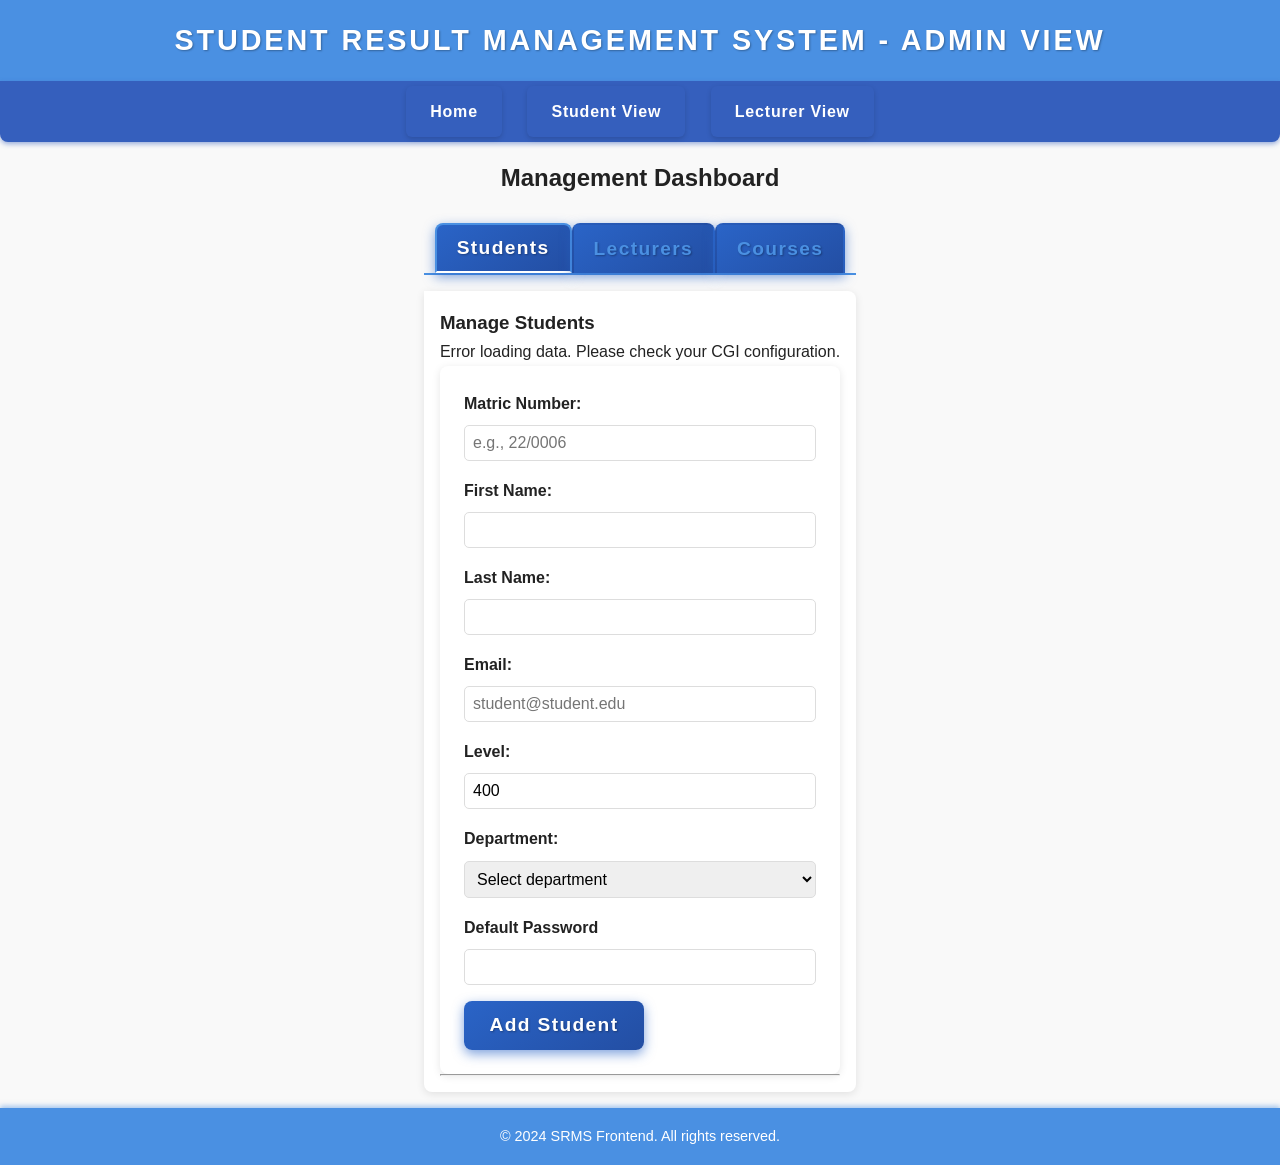
==== public/admin.html @ 33254cfb "uploading new students, lecturers and courses now work" ====
<!DOCTYPE html>
<html lang="en">

<head>
  <meta charset="UTF-8" />
  <meta name="viewport" content="width=device-width, initial-scale=1" />
  <link rel="stylesheet" href="/public/css/styles.css">
  <title>Admin View - SRMS</title>
</head>

<body>
  <header>
    <h1>Student Result Management System - Admin View</h1>
  </header>
  <nav>
    <a href="index.html" class="nav-link">Home</a>
    <a href="student.html" class="nav-link">Student View</a>
    <a href="lecturer.html" class="nav-link">Lecturer View</a>
  </nav>
  <main class="container">
    <h2 class="text-center mb-1">Management Dashboard</h2>

    <div role="tablist" aria-label="Admin Management Tabs" class="tablist">
      <button id="tab-students" role="tab" aria-selected="true" aria-controls="students"
        class="tab active">Students</button>
      <button id="tab-lecturers" role="tab" aria-selected="false" aria-controls="lecturers"
        class="tab">Lecturers</button>
      <button id="tab-courses" role="tab" aria-selected="false" aria-controls="courses" class="tab">Courses</button>
    </div>

    <section id="students" role="tabpanel" aria-labelledby="tab-students" class="tabpanel active">
      <h3>Manage Students</h3>
      <div id="students-loading">Loading students...</div>
      <table aria-label="Students Table" id="students-table" style="display:none;">
        <thead>
          <tr>
            <th>Matric No</th>
            <th>First Name</th>
            <th>Last Name</th>
            <th>Email</th>
            <th>Department</th>
          </tr>
        </thead>
        <tbody id="students-tbody">
          <!-- Student data will be populated here -->
        </tbody>
      </table>
      <form id="student-form" aria-label="Add/Edit Student" class="form-card">
        <label for="studMatric">Matric Number:</label>
        <input type="text" id="studMatric" name="studMatric" placeholder="e.g., 22/0006" required />
        <label for="studFirstName">First Name:</label>
        <input type="text" id="studFirstName" name="studFirstName" required />
        <label for="studLastName">Last Name:</label>
        <input type="text" id="studLastName" name="studLastName" required />
        <label for="studEmail">Email:</label>
        <input type="email" id="studEmail" name="studEmail" placeholder="student@student.edu" required />
        <label for="studLevel">Level:</label>
        <input type="number" id="studLevel" name="studLevel" value="400" min="100" max="500" step="100" required />
        <label for="studDept">Department:</label>
        <select id="studDept" name="studDept" required>
          <option value="">Select department</option>
          <option value="CSC">CS</option>
          <option value="CIS">CIS</option>
        </select>
        <label for="studPword">Default Password</label>
        <input type="password" name="studPword" id="studPword" required />
        <button type="submit" class="btn">Add Student</button>
        <div id="student-message" style="margin-top: 10px; display: none;"></div>
      </form>
      <hr />
    </section>

    <section id="lecturers" role="tabpanel" aria-labelledby="tab-lecturers" class="tabpanel">
      <h3>Manage Lecturers</h3>
      <div id="lecturers-loading">Loading lecturers...</div>
      <table aria-label="Lecturers Table" id="lecturers-table" style="display:none;">
        <thead>
          <tr>
            <th>Email</th>
            <th>First Name</th>
            <th>Last Name</th>
            <th>Department</th>
          </tr>
        </thead>
        <tbody id="lecturers-tbody">
          <!-- Lecturer data will be populated here -->
        </tbody>
      </table>
      <form id="lecturer-form" aria-label="Add/Edit Lecturer" class="form-card">
        <label for="lectEmail">Email:</label>
        <input type="email" id="lectEmail" name="lectEmail" placeholder="lecturer@school.edu" required />
        <label for="lectFirstName">First Name:</label>
        <input type="text" id="lectFirstName" name="lectFirstName" required />
        <label for="lectLastName">Last Name:</label>
        <input type="text" id="lectLastName" name="lectLastName" required />
        <label for="lectDept">Department:</label>
        <select id="lectDept" name="lectDept" required>
          <option value="">Select department</option>
          <option value="CSC">CS</option>
          <option value="CIS">CIS</option>
        </select>
        <label for="lectPword">Default Password</label>
        <input type="password" id="lectPword" name="lectPword" required />
        <button type="submit" class="btn">Add Lecturer</button>
        <div id="lecturer-message" style="margin-top: 10px; display: none;"></div>
      </form>
      <hr />
    </section>

    <section id="courses" role="tabpanel" aria-labelledby="tab-courses" class="tabpanel">
      <h3>Manage Courses</h3>
      <div id="courses-loading">Loading courses...</div>
      <table aria-label="Courses Table" id="courses-table" style="display:none;">
        <thead>
          <tr>
            <th>Course Code</th>
            <th>Course Title</th>
            <th>Units</th>
            <th>Department</th>
            <th>Lecturer</th>
          </tr>
        </thead>
        <tbody id="courses-tbody">
          <!-- Course data will be populated here -->
        </tbody>
      </table>
      <form id="course-form" aria-label="Add/Edit Course" class="form-card">
        <label for="courseCode">Course Code:</label>
        <input type="text" id="courseCode" name="courseCode" placeholder="e.g., CSC403" required />
        <label for="courseTitle">Course Title:</label>
        <input type="text" id="courseTitle" name="courseTitle" required />
        <label for="courseUnits">Units:</label>
        <input type="number" id="courseUnits" name="courseUnits" min="1" max="6" required />
        <label for="courseDept">Department:</label>
        <select id="courseDept" name="courseDept" required>
          <option value="">Select department</option>
          <option value="CSC">CS</option>
          <option value="CIS">CIS</option>
        </select>
        <label for="courseLecturer">Lecturer Name:</label>
        <input type="text" id="courseLecturer" name="courseLecturer" placeholder="Lecturer's first name" required />
        <button type="submit" class="btn">Add Course</button>
        <div id="course-message" style="margin-top: 10px; display: none;"></div>
      </form>
    </section>
  </main>
  <footer>
    &copy; 2024 SRMS Frontend. All rights reserved.
  </footer>
  <script>
    // Configuration
    const CGI_SCRIPT_URL = '/cgi-bin/get_all_data.py';
    const CGI_SCRIPT_URL2 = '/cgi-bin/add_data.py';
    // Tab switching logic
    const tabs = document.querySelectorAll('[role="tab"]');
    const tabContents = document.querySelectorAll('[role="tabpanel"]');

    tabs.forEach((tab) => {
      tab.addEventListener('click', () => {
        tabs.forEach((t) => {
          t.classList.remove('active');
          t.setAttribute('aria-selected', 'false');
        });
        tab.classList.add('active');
        tab.setAttribute('aria-selected', 'true');

        tabContents.forEach((content) => {
          content.classList.remove('active');
        });
        const selectedPanel = document.getElementById(tab.getAttribute('aria-controls'));
        selectedPanel.classList.add('active');
      });
    });

    // Function to fetch data from CGI script
    async function fetchData(action) {
      try {
        const response = await fetch(`${CGI_SCRIPT_URL}?action=${action}`);

        // Log response status
        console.log('Response status:', response.status);

        if (!response.ok) {
          throw new Error(`HTTP error! status: ${response.status}`);
        }

        // Get response text first
        const text = await response.text();
        console.log('Response text:', text.substring(0, 200)); // Log first 200 chars

        // Try to parse as JSON
        if (!text || text.trim() === '') {
          throw new Error('Empty response from server');
        }

        const data = JSON.parse(text);
        return data;
      } catch (error) {
        console.error('Error fetching data:', error);
        console.error('Full error:', error.message);
        return null;
      }
    }

    // Function to populate students table
    function populateStudents(students) {
      const tbody = document.getElementById('students-tbody');
      const table = document.getElementById('students-table');
      const loading = document.getElementById('students-loading');

      if (!students || students.length === 0) {
        loading.textContent = 'No students found.';
        return;
      }

      tbody.innerHTML = '';
      students.forEach(student => {
        const row = tbody.insertRow();
        row.innerHTML = `
          <td>${student.matric_no}</td>
          <td>${student.first_name}</td>
          <td>${student.last_name}</td>
          <td>${student.email}</td>
          <td>${student.department_code}</td>
        `;
      });

      loading.style.display = 'none';
      table.style.display = 'table';
    }

    // Function to populate lecturers table
    function populateLecturers(lecturers) {
      const tbody = document.getElementById('lecturers-tbody');
      const table = document.getElementById('lecturers-table');
      const loading = document.getElementById('lecturers-loading');

      if (!lecturers || lecturers.length === 0) {
        loading.textContent = 'No lecturers found.';
        return;
      }

      tbody.innerHTML = '';
      lecturers.forEach(lecturer => {
        const row = tbody.insertRow();
        row.innerHTML = `
          <td>${lecturer.email}</td>
          <td>${lecturer.first_name}</td>
          <td>${lecturer.last_name}</td>
          <td>${lecturer.department_code}</td>
        `;
      });

      loading.style.display = 'none';
      table.style.display = 'table';
    }

    // Function to populate courses table
    function populateCourses(courses) {
      const tbody = document.getElementById('courses-tbody');
      const table = document.getElementById('courses-table');
      const loading = document.getElementById('courses-loading');

      if (!courses || courses.length === 0) {
        loading.textContent = 'No courses found.';
        return;
      }

      tbody.innerHTML = '';
      courses.forEach(course => {
        const row = tbody.insertRow();
        row.innerHTML = `
          <td>${course.course_code}</td>
          <td>${course.course_title}</td>
          <td>${course.credit_units}</td>
          <td>${course.department_code}</td>
          <td>${course.lecturer_name}</td>
        `;
      });

      loading.style.display = 'none';
      table.style.display = 'table';
    }

    // Load all data on page load
    async function loadAllData() {
      const data = await fetchData('get_all');

      if (data) {
        if (data.students) {
          populateStudents(data.students);
        }
        if (data.lecturers) {
          populateLecturers(data.lecturers);
        }
        if (data.courses) {
          populateCourses(data.courses);
        }
      } else {
        document.getElementById('students-loading').textContent = 'Error loading data. Please check your CGI configuration.';
        document.getElementById('lecturers-loading').textContent = 'Error loading data. Please check your CGI configuration.';
        document.getElementById('courses-loading').textContent = 'Error loading data. Please check your CGI configuration.';
      }
    }

    // Load data when page loads
    window.addEventListener('DOMContentLoaded', loadAllData);

    // Function to submit form data
    async function submitFormData(action, formData) {
      try {
        const params = new URLSearchParams();
        params.append('action', action);

        for (const [key, value] of Object.entries(formData)) {
          params.append(key, value);
        }

        const response = await fetch(CGI_SCRIPT_URL2, {
          method: 'POST',
          headers: {
            'Content-Type': 'application/x-www-form-urlencoded',
          },
          body: params.toString()
        });

        if (!response.ok) {
          throw new Error(`HTTP error! status: ${response.status}`);
        }

        const data = await response.json();
        return data;
      } catch (error) {
        console.error('Error submitting form:', error);
        return { success: false, message: error.message };
      }
    }

    // Function to show message
    function showMessage(elementId, message, isSuccess) {
      const msgElement = document.getElementById(elementId);
      msgElement.textContent = message;
      msgElement.style.display = 'block';
      msgElement.style.color = isSuccess ? 'green' : 'red';
      msgElement.style.fontWeight = 'bold';

      // Hide message after 5 seconds
      setTimeout(() => {
        msgElement.style.display = 'none';
      }, 5000);
    }

    // Student form submission
    document.getElementById('student-form').addEventListener('submit', async function (e) {
      e.preventDefault();

      const formData = {
        matric_no: document.getElementById('studMatric').value,
        first_name: document.getElementById('studFirstName').value,
        last_name: document.getElementById('studLastName').value,
        email: document.getElementById('studEmail').value,
        level: document.getElementById('studLevel').value,
        department_code: document.getElementById('studDept').value,
        password: document.getElementById('studPword').value
      };

      const result = await submitFormData('add_student', formData);

      if (result.success) {
        showMessage('student-message', result.message, true);
        this.reset();
        // Refresh the students table
        const data = await fetchData('get_students');
        if (data && data.students) {
          populateStudents(data.students);
        }
      } else {
        showMessage('student-message', 'Error: ' + result.message, false);
      }
    });

    // Lecturer form submission
    document.getElementById('lecturer-form').addEventListener('submit', async function (e) {
      e.preventDefault();

      const formData = {
        email: document.getElementById('lectEmail').value,
        first_name: document.getElementById('lectFirstName').value,
        last_name: document.getElementById('lectLastName').value,
        department_code: document.getElementById('lectDept').value,
        password: document.getElementById('lectPword').value
      };

      const result = await submitFormData('add_lecturer', formData);

      if (result.success) {
        showMessage('lecturer-message', result.message, true);
        this.reset();
        // Refresh the lecturers table
        const data = await fetchData('get_lecturers');
        if (data && data.lecturers) {
          populateLecturers(data.lecturers);
        }
      } else {
        showMessage('lecturer-message', 'Error: ' + result.message, false);
      }
    });

    // Course form submission
    document.getElementById('course-form').addEventListener('submit', async function (e) {
      e.preventDefault();

      const formData = {
        course_code: document.getElementById('courseCode').value,
        course_title: document.getElementById('courseTitle').value,
        credit_units: document.getElementById('courseUnits').value,
        department_code: document.getElementById('courseDept').value,
        lecturer_name: document.getElementById('courseLecturer').value
      };

      const result = await submitFormData('add_course', formData);

      if (result.success) {
        showMessage('course-message', result.message, true);
        this.reset();
        // Refresh the courses table
        const data = await fetchData('get_courses');
        if (data && data.courses) {
          populateCourses(data.courses);
        }
      } else {
        showMessage('course-message', 'Error: ' + result.message, false);
      }
    });
  </script>
</body>

</html>
---- public/css/styles.css ----
/* Common Reset and Base Styles */
* {
	margin: 0;
	padding: 0;
	box-sizing: border-box;
	font-family: "Helvetica Neue", Helvetica, Arial, sans-serif;
}

body {
	background: #f9f9f9;
	color: #222;
	line-height: 1.7;
	font-size: 16px;
	min-height: 100vh;
	display: flex;
	flex-direction: column;
	font-family: "Segoe UI", Tahoma, Geneva, Verdana, sans-serif;
}

header {
	background: #2a64c7;
	color: #f0f4f8;
	padding: 1.5rem 0;
	text-align: center;
	box-shadow: 0 3px 10px rgba(42, 100, 199, 0.5);
	font-family: "Segoe UI", Tahoma, Geneva, Verdana, sans-serif;
	letter-spacing: 0.05em;
}

header h1 {
	font-weight: 700;
	font-size: 2.2rem;
	text-transform: uppercase;
	letter-spacing: 0.1em;
	text-shadow: 1px 1px 2px rgba(0, 0, 0, 0.3);
}

.container {
	max-width: 960px;
	margin: auto;
	padding: 1rem;
}

/* Header */
header {
	background: #4a90e2;
	color: #fff;
	padding: 1rem 0;
	text-align: center;
	box-shadow: 0 2px 5px rgba(74, 144, 226, 0.5);
}

header h1 {
	font-weight: 700;
	font-size: 1.8rem;
}

/* Navigation */
nav {
	background: #355fbd;
	display: flex;
	justify-content: center;
	box-shadow: 0 2px 5px rgba(53, 95, 189, 0.5);
	user-select: none;
	border-radius: 0 0 8px 8px;
}

nav a {
	color: white;
	padding: 1rem 2rem;
	text-decoration: none;
	transition: background 0.4s ease, color 0.4s ease;
	font-weight: 700;
	font-size: 1.1rem;
	letter-spacing: 0.05em;
	border-radius: 6px;
	margin: 0.3rem 0.8rem;
	box-shadow: 0 2px 5px rgba(0, 0, 0, 0.15);
}

nav a:hover,
nav a:focus {
	background: #294ba1;
	color: #d8e8ff;
	outline: none;
	box-shadow: 0 4px 10px rgba(0, 0, 0, 0.25);
}

/* Responsive grid for forms and content */
.grid-2 {
	display: grid;
	grid-template-columns: 1fr 1fr;
	gap: 1.5rem;
}

@media (max-width: 600px) {
	.grid-2 {
		grid-template-columns: 1fr;
	}
}

/* Forms */
form {
	background: white;
	padding: 1.5rem;
	border-radius: 8px;
	box-shadow: 0 2px 8px rgba(0, 0, 0, 0.1);
}

form label {
	display: block;
	margin-bottom: 0.5rem;
	font-weight: 600;
}

form input[type="text"],
form input[type="email"],
form select,
form input[type="number"],
form input[type="password"] {
	width: 100%;
	padding: 0.5rem;
	margin-bottom: 1rem;
	border: 1.5px solid #ddd;
	border-radius: 5px;
	transition: border-color 0.3s ease;
	font-size: 1rem;
}

form input[type="text"]:focus,
form input[type="email"]:focus,
form select:focus,
form input[type="number"]:focus,
form input[type="password"]:focus {
	border-color: #4a90e2;
	outline: none;
}

/* Buttons */
button {
	background: linear-gradient(145deg, #2a64c7, #234ea3);
	color: white;
	border: none;
	padding: 0.85rem 1.6rem;
	font-size: 1.2rem;
	border-radius: 8px;
	cursor: pointer;
	font-weight: 800;
	letter-spacing: 0.07em;
	transition: background 0.4s ease, box-shadow 0.3s ease;
	box-shadow: 0 4px 12px rgba(42, 100, 199, 0.6);
	text-shadow: 1px 1px 2px rgba(0, 0, 0, 0.3);
	display: inline-block;
	user-select: none;
}

button:hover,
button:focus {
	background: linear-gradient(145deg, #234ea3, #2a64c7);
	box-shadow: 0 6px 18px rgba(35, 78, 163, 0.85);
	outline: none;
	transform: translateY(-2px);
}

button:active {
	box-shadow: 0 3px 6px rgba(18, 41, 93, 0.8);
	transform: translateY(0);
}

/* Table styling */
table {
	width: 100%;
	border-collapse: collapse;
	margin-top: 1rem;
	background: white;
	border-radius: 8px;
	overflow: hidden;
	box-shadow: 0 2px 8px rgba(0, 0, 0, 0.1);
}

thead {
	background: #4a90e2;
	color: white;
	text-align: left;
}

th,
td {
	padding: 0.75rem 1rem;
	border-bottom: 1px solid #ddd;
}

tbody tr:hover {
	background: #f1faff;
}

/* Footer */
footer {
	margin-top: auto;
	padding: 1rem;
	background: #4a90e2;
	color: white;
	text-align: center;
	font-size: 0.9rem;
	box-shadow: 0 -2px 5px rgba(74, 144, 226, 0.5);
}

/* Utility classes */
.text-center {
	text-align: center;
}

.mb-1 {
	margin-bottom: 1.5rem;
}

/* Hidden utility class */
.hidden {
	display: none !important;
}

/* Navigation link styling */
.nav-link {
	color: white;
	padding: 0.75rem 1.5rem;
	text-decoration: none;
	font-weight: 600;
	font-size: 1rem;
	transition: background 0.3s ease;
}

.nav-link:hover {
	background: #285d8f;
}

/* Button styling for consistency */
.btn {
	background: linear-gradient(145deg, #2a64c7, #234ea3);
	color: white;
	border: none;
	padding: 0.85rem 1.6rem;
	font-size: 1.2rem;
	border-radius: 8px;
	cursor: pointer;
	font-weight: 800;
	letter-spacing: 0.07em;
	transition: background 0.4s ease, box-shadow 0.3s ease;
	box-shadow: 0 4px 12px rgba(42, 100, 199, 0.6);
	text-shadow: 1px 1px 2px rgba(0, 0, 0, 0.3);
	user-select: none;
}

.btn:hover,
.btn:focus {
	background: linear-gradient(145deg, #234ea3, #2a64c7);
	box-shadow: 0 6px 18px rgba(35, 78, 163, 0.85);
	outline: none;
	transform: translateY(-2px);
}

.btn:active {
	box-shadow: 0 3px 6px rgba(18, 41, 93, 0.8);
	transform: translateY(0);
}

/* Form card container for forms */
.form-card {
	background: white;
	padding: 1.5rem;
	border-radius: 8px;
	box-shadow: 0 2px 8px rgba(0, 0, 0, 0.1);
	max-width: 400px;
	margin: auto;
}

/* Upload status styling */
.upload-status {
	margin-top: 1rem;
	display: none;
	max-width: 960px;
	margin-left: auto;
	margin-right: auto;
	color: green;
	font-weight: 600;
}

/* Admin Tabs */
.tablist {
	display: flex;
	justify-content: center;
	margin-bottom: 1rem;
	border-bottom: 2px solid #4a90e2;
}

.tab {
	padding: 0.75rem 1.25rem;
	cursor: pointer;
	font-weight: 600;
	border-radius: 8px 8px 0 0;
	border: 2px solid transparent;
	border-bottom: none;
	background-color: transparent;
	color: #4a90e2;
	transition: background-color 0.3s ease, color 0.3s ease,
		border-color 0.3s ease;
	outline: none;
}

.tab:hover {
	background-color: #4a90e2;
	color: white;
	border-color: #4a90e2;
}

.tab.active {
	background-color: #4a90e2;
	border-color: #4a90e2;
	border-bottom: 2px solid white;
	color: white;
	cursor: default;
}

/* Tab panels visibility */
.tabpanel {
	background: white;
	padding: 1rem;
	border-radius: 0 8px 8px 8px;
	box-shadow: 0 2px 8px rgba(0, 0, 0, 0.1);
	display: none;
}

.tabpanel.active {
	display: block;
}
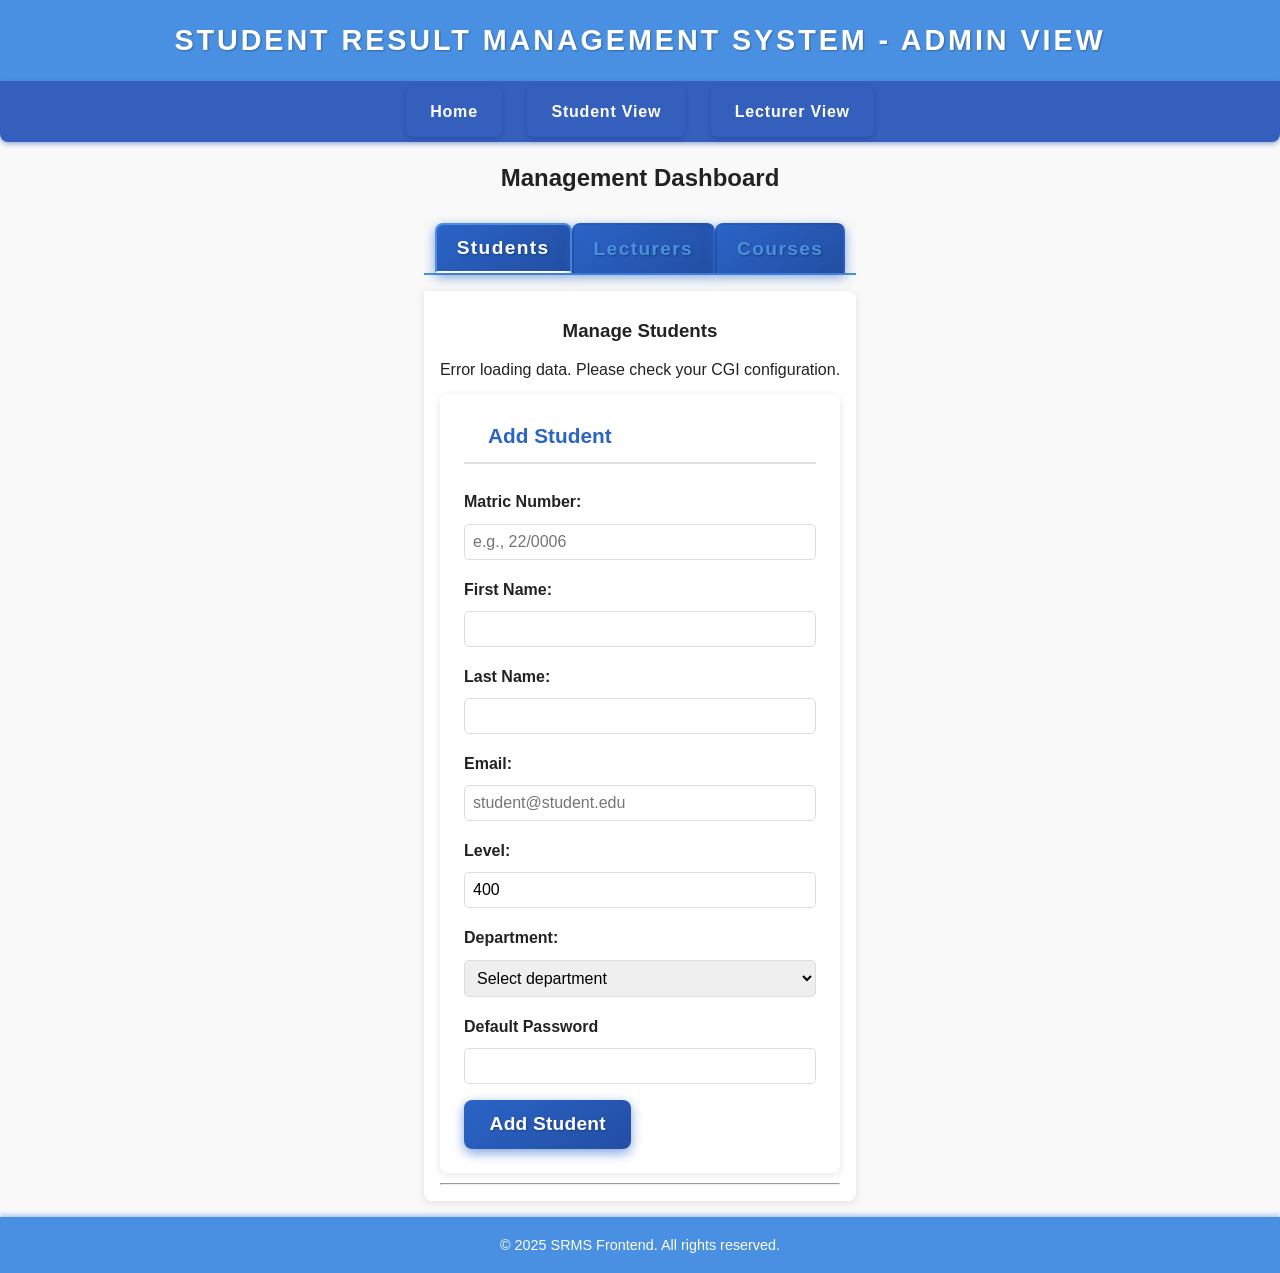
==== commit 96aaec60: "Cleanup" ====
--- a/public/admin.html
+++ b/public/admin.html
@@ -29,7 +29,7 @@
     </div>
 
     <section id="students" role="tabpanel" aria-labelledby="tab-students" class="tabpanel active">
-      <h3>Manage Students</h3>
+      <h3 class="header">Manage Students</h3>
       <div id="students-loading">Loading students...</div>
       <table aria-label="Students Table" id="students-table" style="display:none;">
         <thead>
@@ -46,6 +46,7 @@
         </tbody>
       </table>
       <form id="student-form" aria-label="Add/Edit Student" class="form-card">
+        <h3 class="form-header">Add Student</h3>
         <label for="studMatric">Matric Number:</label>
         <input type="text" id="studMatric" name="studMatric" placeholder="e.g., 22/0006" required />
         <label for="studFirstName">First Name:</label>
@@ -71,7 +72,7 @@
     </section>
 
     <section id="lecturers" role="tabpanel" aria-labelledby="tab-lecturers" class="tabpanel">
-      <h3>Manage Lecturers</h3>
+      <h3 class="header">Manage Lecturers</h3>
       <div id="lecturers-loading">Loading lecturers...</div>
       <table aria-label="Lecturers Table" id="lecturers-table" style="display:none;">
         <thead>
@@ -87,6 +88,7 @@
         </tbody>
       </table>
       <form id="lecturer-form" aria-label="Add/Edit Lecturer" class="form-card">
+        <h3 class="form-header">Add Lecturer</h3>
         <label for="lectEmail">Email:</label>
         <input type="email" id="lectEmail" name="lectEmail" placeholder="lecturer@school.edu" required />
         <label for="lectFirstName">First Name:</label>
@@ -108,7 +110,7 @@
     </section>
 
     <section id="courses" role="tabpanel" aria-labelledby="tab-courses" class="tabpanel">
-      <h3>Manage Courses</h3>
+      <h3 class="header">Manage Courses</h3>
       <div id="courses-loading">Loading courses...</div>
       <table aria-label="Courses Table" id="courses-table" style="display:none;">
         <thead>
@@ -125,6 +127,7 @@
         </tbody>
       </table>
       <form id="course-form" aria-label="Add/Edit Course" class="form-card">
+        <h3 class="form-header">Add Course</h3>
         <label for="courseCode">Course Code:</label>
         <input type="text" id="courseCode" name="courseCode" placeholder="e.g., CSC403" required />
         <label for="courseTitle">Course Title:</label>
@@ -145,7 +148,7 @@
     </section>
   </main>
   <footer>
-    &copy; 2024 SRMS Frontend. All rights reserved.
+    &copy; 2025 SRMS Frontend. All rights reserved.
   </footer>
   <script>
     // Configuration
--- a/public/css/styles.css
+++ b/public/css/styles.css
@@ -243,11 +243,12 @@
 	border-radius: 8px;
 	cursor: pointer;
 	font-weight: 800;
-	letter-spacing: 0.07em;
+	letter-spacing: 0.01em;
 	transition: background 0.4s ease, box-shadow 0.3s ease;
 	box-shadow: 0 4px 12px rgba(42, 100, 199, 0.6);
 	text-shadow: 1px 1px 2px rgba(0, 0, 0, 0.3);
 	user-select: none;
+	text-decoration: none;
 }
 
 .btn:hover,
@@ -263,6 +264,12 @@
 	transform: translateY(0);
 }
 
+.gpa-text {
+	margin-top: 0.6rem;
+	font-size: 1.2rem;
+	font-weight: 600;
+}
+
 /* Form card container for forms */
 .form-card {
 	background: white;
@@ -271,6 +278,7 @@
 	box-shadow: 0 2px 8px rgba(0, 0, 0, 0.1);
 	max-width: 400px;
 	margin: auto;
+	min-width: 400px;
 }
 
 /* Upload status styling */
@@ -284,6 +292,92 @@
 	font-weight: 600;
 }
 
+/* Error message styling */
+.error-message {
+	background: #ffebee;
+	color: #c62828;
+	border: 1px solid #ef5350;
+	padding: 0.75rem 1rem;
+	border-radius: 5px;
+	margin-bottom: 1rem;
+	font-weight: 600;
+	display: none;
+}
+
+/* Score input styling in table */
+table input[type="number"] {
+	width: 100%;
+	padding: 0.3rem 0.75rem;
+	border: 2px solid #ddd;
+	border-radius: 6px;
+	font-size: 14px;
+	font-weight: normal;
+	transition: all 0.3s ease;
+	background: #f9f9f9;
+}
+
+table input[type="number"]:hover {
+	background: #fff;
+	border-color: #4a90e2;
+}
+
+table input[type="number"]:focus {
+	border-color: #2a64c7;
+	outline: none;
+	background: #fff;
+	box-shadow: 0 0 0 3px rgba(42, 100, 199, 0.1);
+}
+
+/* Remove spinner arrows from number inputs */
+table input[type="number"]::-webkit-inner-spin-button,
+table input[type="number"]::-webkit-outer-spin-button {
+	-webkit-appearance: none;
+	margin: 0;
+}
+
+table input[type="number"] {
+	-moz-appearance: textfield;
+}
+
+/* Students table section */
+#students-table-section {
+	background: white;
+	padding: 1.5rem;
+	border-radius: 8px;
+	box-shadow: 0 2px 8px rgba(0, 0, 0, 0.1);
+	margin-top: 1.5rem;
+}
+
+#students-table-section h3,
+#lecturer-login h3 {
+	margin-bottom: 1rem;
+}
+
+#submit-scores-btn {
+	margin-top: 1rem;
+}
+
+/* Grade cell styling */
+.grade-cell {
+	font-weight: 600;
+	font-size: 15px;
+	text-align: center;
+}
+
+/* Form header with demarcation */
+.form-header {
+	margin-bottom: 1.5rem;
+	padding: 0 1.5rem 0.6rem 1.5rem;
+	border-bottom: 2px solid #e0e0e0;
+	color: #2a64c7;
+	font-size: 1.3rem;
+}
+
+.header {
+	margin-top: 0.5rem;
+	text-align: center;
+}
+
 /* Admin Tabs */
 .tablist {
 	display: flex;
@@ -330,5 +424,7 @@
 }
 
 .tabpanel.active {
-	display: block;
-}
+	display: flex;
+	flex-direction: column;
+	gap: 10px;
+}
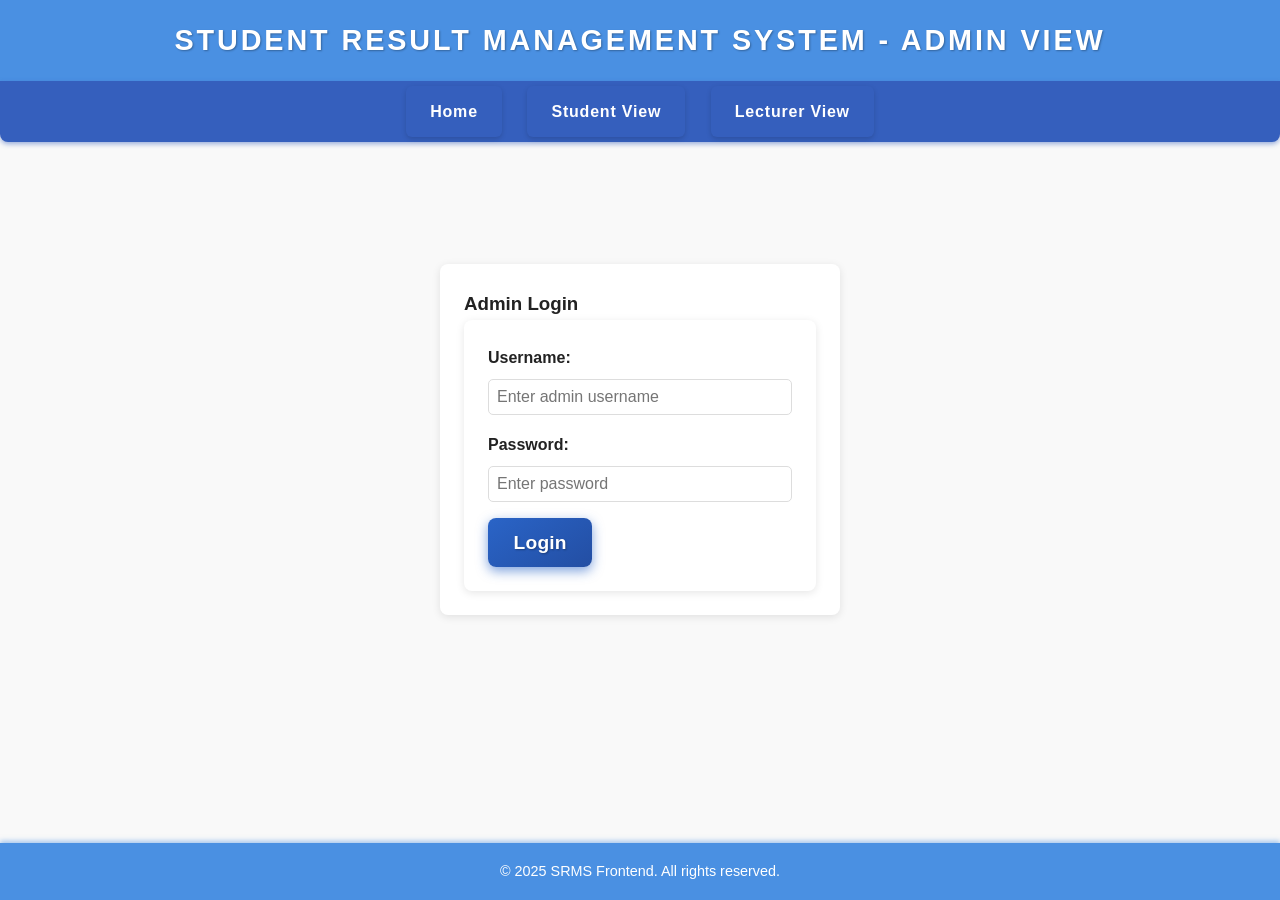
==== commit 1ddf6f26: "Added authentication for Admin" ====
--- a/public/admin.html
+++ b/public/admin.html
@@ -4,6 +4,7 @@
 <head>
   <meta charset="UTF-8" />
   <meta name="viewport" content="width=device-width, initial-scale=1" />
+  <link rel="icon" type="image/png" href="images/results-icon-png-17974-removebg-preview.png">
   <link rel="stylesheet" href="/public/css/styles.css">
   <title>Admin View - SRMS</title>
 </head>
@@ -18,6 +19,21 @@
     <a href="lecturer.html" class="nav-link">Lecturer View</a>
   </nav>
   <main class="container">
+    <!-- Admin Login Section -->
+    <section id="admin-login" class="form-card">
+      <h3>Admin Login</h3>
+      <form id="admin-login-form" aria-label="Admin Login Form">
+        <label for="adminUsername">Username:</label>
+        <input type="text" id="adminUsername" name="adminUsername" placeholder="Enter admin username" required />
+        <label for="adminPassword">Password:</label>
+        <input type="password" id="adminPassword" name="adminPassword" placeholder="Enter password" required />
+        <div id="admin-login-error" class="error-message" style="display: none;"></div>
+        <button type="submit" class="btn">Login</button>
+      </form>
+    </section>
+
+    <!-- Dashboard Section (hidden until login) -->
+    <section id="admin-dashboard" class="hidden">
     <h2 class="text-center mb-1">Management Dashboard</h2>
 
     <div role="tablist" aria-label="Admin Management Tabs" class="tablist">
@@ -77,9 +93,9 @@
       <table aria-label="Lecturers Table" id="lecturers-table" style="display:none;">
         <thead>
           <tr>
-            <th>Email</th>
             <th>First Name</th>
             <th>Last Name</th>
+            <th>Email</th>
             <th>Department</th>
           </tr>
         </thead>
@@ -146,6 +162,7 @@
         <div id="course-message" style="margin-top: 10px; display: none;"></div>
       </form>
     </section>
+    </section> <!-- End admin-dashboard -->
   </main>
   <footer>
     &copy; 2025 SRMS Frontend. All rights reserved.
@@ -154,6 +171,57 @@
     // Configuration
     const CGI_SCRIPT_URL = '/cgi-bin/get_all_data.py';
     const CGI_SCRIPT_URL2 = '/cgi-bin/add_data.py';
+    
+    // Admin authentication
+    const adminLoginForm = document.getElementById('admin-login-form');
+    const adminLoginSection = document.getElementById('admin-login');
+    const adminDashboard = document.getElementById('admin-dashboard');
+    const adminLoginError = document.getElementById('admin-login-error');
+
+    adminLoginForm.addEventListener('submit', async function (e) {
+      e.preventDefault();
+      const username = document.getElementById('adminUsername').value.trim();
+      const password = document.getElementById('adminPassword').value;
+      if (!username || !password) return;
+
+      // Clear previous errors
+      adminLoginError.style.display = 'none';
+      adminLoginError.textContent = '';
+
+      try {
+        const params = new URLSearchParams({
+          username: username,
+          password: password
+        });
+
+        const resp = await fetch('/cgi-bin/admin_login.py', {
+          method: 'POST',
+          credentials: 'same-origin',
+          headers: { 'Content-Type': 'application/x-www-form-urlencoded' },
+          body: params.toString()
+        });
+
+        if (!resp.ok) throw new Error('Network response was not ok');
+        const data = await resp.json();
+
+        if (data.error) {
+          adminLoginError.textContent = 'Error: ' + data.error;
+          adminLoginError.style.display = 'block';
+          return;
+        }
+
+        // Login successful
+        adminLoginSection.style.display = 'none';
+        adminDashboard.classList.remove('hidden');
+        
+        // Load all data
+        loadAllData();
+      } catch (err) {
+        adminLoginError.textContent = 'Failed to login: ' + err.message;
+        adminLoginError.style.display = 'block';
+      }
+    });
+
     // Tab switching logic
     const tabs = document.querySelectorAll('[role="tab"]');
     const tabContents = document.querySelectorAll('[role="tabpanel"]');
@@ -247,9 +315,9 @@
       lecturers.forEach(lecturer => {
         const row = tbody.insertRow();
         row.innerHTML = `
-          <td>${lecturer.email}</td>
-          <td>${lecturer.first_name}</td>
+        <td>${lecturer.first_name}</td>
           <td>${lecturer.last_name}</td>
+        <td>${lecturer.email}</td>
           <td>${lecturer.department_code}</td>
         `;
       });
@@ -306,8 +374,7 @@
       }
     }
 
-    // Load data when page loads
-    window.addEventListener('DOMContentLoaded', loadAllData);
+    // Note: Data is now loaded after admin login, not on page load
 
     // Function to submit form data
     async function submitFormData(action, formData) {
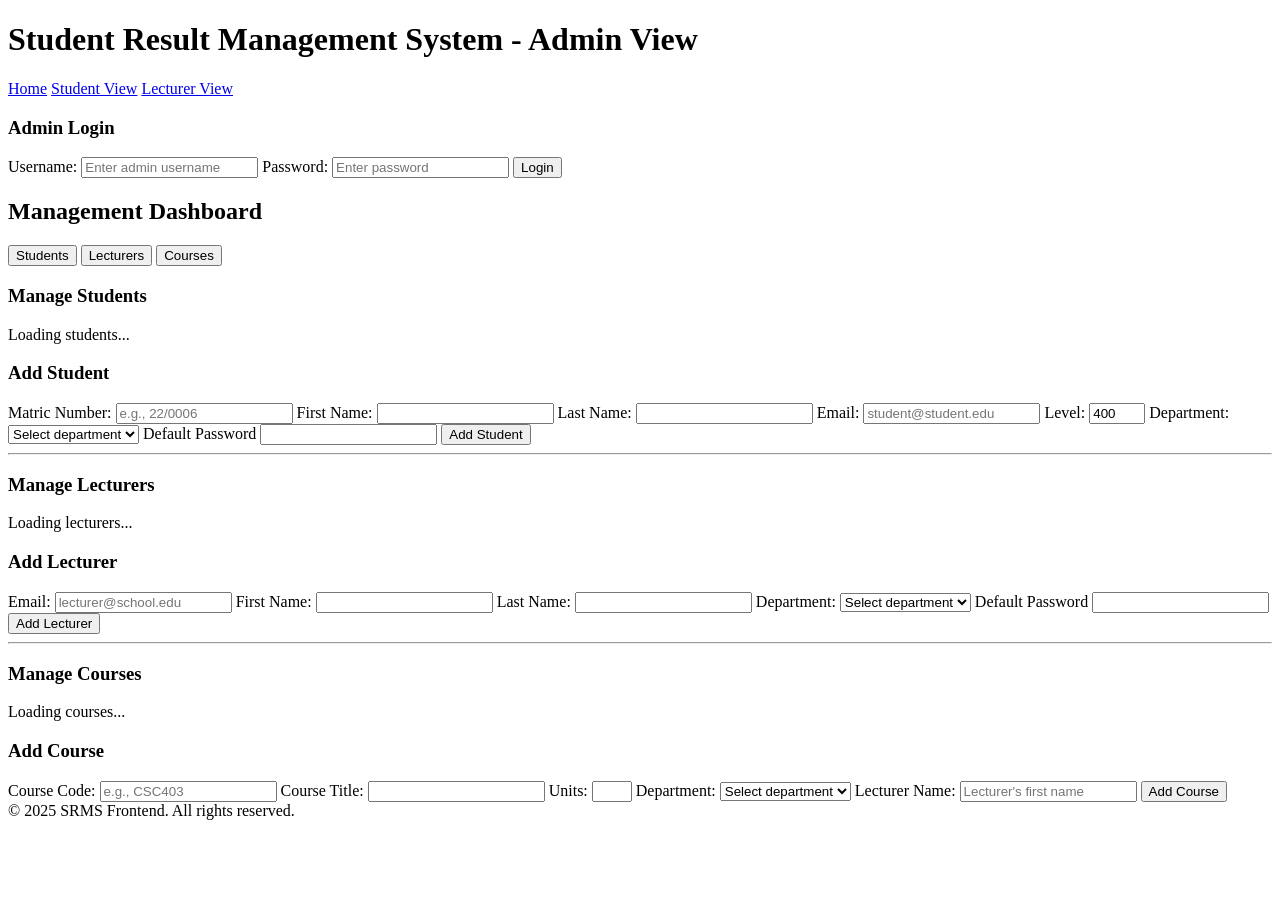
==== commit 43916687: "Add Flask wrapper and Render deployment config" ====
--- a/public/admin.html
+++ b/public/admin.html
@@ -5,7 +5,7 @@
   <meta charset="UTF-8" />
   <meta name="viewport" content="width=device-width, initial-scale=1" />
   <link rel="icon" type="image/png" href="images/results-icon-png-17974-removebg-preview.png">
-  <link rel="stylesheet" href="/public/css/styles.css">
+  <link rel="stylesheet" href="/css/styles.css">
   <title>Admin View - SRMS</title>
 </head>
 
@@ -34,134 +34,134 @@
 
     <!-- Dashboard Section (hidden until login) -->
     <section id="admin-dashboard" class="hidden">
-    <h2 class="text-center mb-1">Management Dashboard</h2>
-
-    <div role="tablist" aria-label="Admin Management Tabs" class="tablist">
-      <button id="tab-students" role="tab" aria-selected="true" aria-controls="students"
-        class="tab active">Students</button>
-      <button id="tab-lecturers" role="tab" aria-selected="false" aria-controls="lecturers"
-        class="tab">Lecturers</button>
-      <button id="tab-courses" role="tab" aria-selected="false" aria-controls="courses" class="tab">Courses</button>
-    </div>
-
-    <section id="students" role="tabpanel" aria-labelledby="tab-students" class="tabpanel active">
-      <h3 class="header">Manage Students</h3>
-      <div id="students-loading">Loading students...</div>
-      <table aria-label="Students Table" id="students-table" style="display:none;">
-        <thead>
-          <tr>
-            <th>Matric No</th>
-            <th>First Name</th>
-            <th>Last Name</th>
-            <th>Email</th>
-            <th>Department</th>
-          </tr>
-        </thead>
-        <tbody id="students-tbody">
-          <!-- Student data will be populated here -->
-        </tbody>
-      </table>
-      <form id="student-form" aria-label="Add/Edit Student" class="form-card">
-        <h3 class="form-header">Add Student</h3>
-        <label for="studMatric">Matric Number:</label>
-        <input type="text" id="studMatric" name="studMatric" placeholder="e.g., 22/0006" required />
-        <label for="studFirstName">First Name:</label>
-        <input type="text" id="studFirstName" name="studFirstName" required />
-        <label for="studLastName">Last Name:</label>
-        <input type="text" id="studLastName" name="studLastName" required />
-        <label for="studEmail">Email:</label>
-        <input type="email" id="studEmail" name="studEmail" placeholder="student@student.edu" required />
-        <label for="studLevel">Level:</label>
-        <input type="number" id="studLevel" name="studLevel" value="400" min="100" max="500" step="100" required />
-        <label for="studDept">Department:</label>
-        <select id="studDept" name="studDept" required>
-          <option value="">Select department</option>
-          <option value="CSC">CS</option>
-          <option value="CIS">CIS</option>
-        </select>
-        <label for="studPword">Default Password</label>
-        <input type="password" name="studPword" id="studPword" required />
-        <button type="submit" class="btn">Add Student</button>
-        <div id="student-message" style="margin-top: 10px; display: none;"></div>
-      </form>
-      <hr />
-    </section>
-
-    <section id="lecturers" role="tabpanel" aria-labelledby="tab-lecturers" class="tabpanel">
-      <h3 class="header">Manage Lecturers</h3>
-      <div id="lecturers-loading">Loading lecturers...</div>
-      <table aria-label="Lecturers Table" id="lecturers-table" style="display:none;">
-        <thead>
-          <tr>
-            <th>First Name</th>
-            <th>Last Name</th>
-            <th>Email</th>
-            <th>Department</th>
-          </tr>
-        </thead>
-        <tbody id="lecturers-tbody">
-          <!-- Lecturer data will be populated here -->
-        </tbody>
-      </table>
-      <form id="lecturer-form" aria-label="Add/Edit Lecturer" class="form-card">
-        <h3 class="form-header">Add Lecturer</h3>
-        <label for="lectEmail">Email:</label>
-        <input type="email" id="lectEmail" name="lectEmail" placeholder="lecturer@school.edu" required />
-        <label for="lectFirstName">First Name:</label>
-        <input type="text" id="lectFirstName" name="lectFirstName" required />
-        <label for="lectLastName">Last Name:</label>
-        <input type="text" id="lectLastName" name="lectLastName" required />
-        <label for="lectDept">Department:</label>
-        <select id="lectDept" name="lectDept" required>
-          <option value="">Select department</option>
-          <option value="CSC">CS</option>
-          <option value="CIS">CIS</option>
-        </select>
-        <label for="lectPword">Default Password</label>
-        <input type="password" id="lectPword" name="lectPword" required />
-        <button type="submit" class="btn">Add Lecturer</button>
-        <div id="lecturer-message" style="margin-top: 10px; display: none;"></div>
-      </form>
-      <hr />
-    </section>
-
-    <section id="courses" role="tabpanel" aria-labelledby="tab-courses" class="tabpanel">
-      <h3 class="header">Manage Courses</h3>
-      <div id="courses-loading">Loading courses...</div>
-      <table aria-label="Courses Table" id="courses-table" style="display:none;">
-        <thead>
-          <tr>
-            <th>Course Code</th>
-            <th>Course Title</th>
-            <th>Units</th>
-            <th>Department</th>
-            <th>Lecturer</th>
-          </tr>
-        </thead>
-        <tbody id="courses-tbody">
-          <!-- Course data will be populated here -->
-        </tbody>
-      </table>
-      <form id="course-form" aria-label="Add/Edit Course" class="form-card">
-        <h3 class="form-header">Add Course</h3>
-        <label for="courseCode">Course Code:</label>
-        <input type="text" id="courseCode" name="courseCode" placeholder="e.g., CSC403" required />
-        <label for="courseTitle">Course Title:</label>
-        <input type="text" id="courseTitle" name="courseTitle" required />
-        <label for="courseUnits">Units:</label>
-        <input type="number" id="courseUnits" name="courseUnits" min="1" max="6" required />
-        <label for="courseDept">Department:</label>
-        <select id="courseDept" name="courseDept" required>
-          <option value="">Select department</option>
-          <option value="CSC">CS</option>
-          <option value="CIS">CIS</option>
-        </select>
-        <label for="courseLecturer">Lecturer Name:</label>
-        <input type="text" id="courseLecturer" name="courseLecturer" placeholder="Lecturer's first name" required />
-        <button type="submit" class="btn">Add Course</button>
-        <div id="course-message" style="margin-top: 10px; display: none;"></div>
-      </form>
-    </section>
+      <h2 class="text-center mb-1">Management Dashboard</h2>
+
+      <div role="tablist" aria-label="Admin Management Tabs" class="tablist">
+        <button id="tab-students" role="tab" aria-selected="true" aria-controls="students"
+          class="tab active">Students</button>
+        <button id="tab-lecturers" role="tab" aria-selected="false" aria-controls="lecturers"
+          class="tab">Lecturers</button>
+        <button id="tab-courses" role="tab" aria-selected="false" aria-controls="courses" class="tab">Courses</button>
+      </div>
+
+      <section id="students" role="tabpanel" aria-labelledby="tab-students" class="tabpanel active">
+        <h3 class="header">Manage Students</h3>
+        <div id="students-loading">Loading students...</div>
+        <table aria-label="Students Table" id="students-table" style="display:none;">
+          <thead>
+            <tr>
+              <th>Matric No</th>
+              <th>First Name</th>
+              <th>Last Name</th>
+              <th>Email</th>
+              <th>Department</th>
+            </tr>
+          </thead>
+          <tbody id="students-tbody">
+            <!-- Student data will be populated here -->
+          </tbody>
+        </table>
+        <form id="student-form" aria-label="Add/Edit Student" class="form-card">
+          <h3 class="form-header">Add Student</h3>
+          <label for="studMatric">Matric Number:</label>
+          <input type="text" id="studMatric" name="studMatric" placeholder="e.g., 22/0006" required />
+          <label for="studFirstName">First Name:</label>
+          <input type="text" id="studFirstName" name="studFirstName" required />
+          <label for="studLastName">Last Name:</label>
+          <input type="text" id="studLastName" name="studLastName" required />
+          <label for="studEmail">Email:</label>
+          <input type="email" id="studEmail" name="studEmail" placeholder="student@student.edu" required />
+          <label for="studLevel">Level:</label>
+          <input type="number" id="studLevel" name="studLevel" value="400" min="100" max="500" step="100" required />
+          <label for="studDept">Department:</label>
+          <select id="studDept" name="studDept" required>
+            <option value="">Select department</option>
+            <option value="CSC">CS</option>
+            <option value="CIS">CIS</option>
+          </select>
+          <label for="studPword">Default Password</label>
+          <input type="password" name="studPword" id="studPword" required />
+          <button type="submit" class="btn">Add Student</button>
+          <div id="student-message" style="margin-top: 10px; display: none;"></div>
+        </form>
+        <hr />
+      </section>
+
+      <section id="lecturers" role="tabpanel" aria-labelledby="tab-lecturers" class="tabpanel">
+        <h3 class="header">Manage Lecturers</h3>
+        <div id="lecturers-loading">Loading lecturers...</div>
+        <table aria-label="Lecturers Table" id="lecturers-table" style="display:none;">
+          <thead>
+            <tr>
+              <th>First Name</th>
+              <th>Last Name</th>
+              <th>Email</th>
+              <th>Department</th>
+            </tr>
+          </thead>
+          <tbody id="lecturers-tbody">
+            <!-- Lecturer data will be populated here -->
+          </tbody>
+        </table>
+        <form id="lecturer-form" aria-label="Add/Edit Lecturer" class="form-card">
+          <h3 class="form-header">Add Lecturer</h3>
+          <label for="lectEmail">Email:</label>
+          <input type="email" id="lectEmail" name="lectEmail" placeholder="lecturer@school.edu" required />
+          <label for="lectFirstName">First Name:</label>
+          <input type="text" id="lectFirstName" name="lectFirstName" required />
+          <label for="lectLastName">Last Name:</label>
+          <input type="text" id="lectLastName" name="lectLastName" required />
+          <label for="lectDept">Department:</label>
+          <select id="lectDept" name="lectDept" required>
+            <option value="">Select department</option>
+            <option value="CSC">CS</option>
+            <option value="CIS">CIS</option>
+          </select>
+          <label for="lectPword">Default Password</label>
+          <input type="password" id="lectPword" name="lectPword" required />
+          <button type="submit" class="btn">Add Lecturer</button>
+          <div id="lecturer-message" style="margin-top: 10px; display: none;"></div>
+        </form>
+        <hr />
+      </section>
+
+      <section id="courses" role="tabpanel" aria-labelledby="tab-courses" class="tabpanel">
+        <h3 class="header">Manage Courses</h3>
+        <div id="courses-loading">Loading courses...</div>
+        <table aria-label="Courses Table" id="courses-table" style="display:none;">
+          <thead>
+            <tr>
+              <th>Course Code</th>
+              <th>Course Title</th>
+              <th>Units</th>
+              <th>Department</th>
+              <th>Lecturer</th>
+            </tr>
+          </thead>
+          <tbody id="courses-tbody">
+            <!-- Course data will be populated here -->
+          </tbody>
+        </table>
+        <form id="course-form" aria-label="Add/Edit Course" class="form-card">
+          <h3 class="form-header">Add Course</h3>
+          <label for="courseCode">Course Code:</label>
+          <input type="text" id="courseCode" name="courseCode" placeholder="e.g., CSC403" required />
+          <label for="courseTitle">Course Title:</label>
+          <input type="text" id="courseTitle" name="courseTitle" required />
+          <label for="courseUnits">Units:</label>
+          <input type="number" id="courseUnits" name="courseUnits" min="1" max="6" required />
+          <label for="courseDept">Department:</label>
+          <select id="courseDept" name="courseDept" required>
+            <option value="">Select department</option>
+            <option value="CSC">CS</option>
+            <option value="CIS">CIS</option>
+          </select>
+          <label for="courseLecturer">Lecturer Name:</label>
+          <input type="text" id="courseLecturer" name="courseLecturer" placeholder="Lecturer's first name" required />
+          <button type="submit" class="btn">Add Course</button>
+          <div id="course-message" style="margin-top: 10px; display: none;"></div>
+        </form>
+      </section>
     </section> <!-- End admin-dashboard -->
   </main>
   <footer>
@@ -169,9 +169,9 @@
   </footer>
   <script>
     // Configuration
-    const CGI_SCRIPT_URL = '/cgi-bin/get_all_data.py';
-    const CGI_SCRIPT_URL2 = '/cgi-bin/add_data.py';
-    
+    const CGI_SCRIPT_URL = '/api/get_all_data';
+    const CGI_SCRIPT_URL2 = '/api/add_data';
+
     // Admin authentication
     const adminLoginForm = document.getElementById('admin-login-form');
     const adminLoginSection = document.getElementById('admin-login');
@@ -189,16 +189,14 @@
       adminLoginError.textContent = '';
 
       try {
-        const params = new URLSearchParams({
-          username: username,
-          password: password
-        });
-
-        const resp = await fetch('/cgi-bin/admin_login.py', {
+        const resp = await fetch('/api/admin_login', {
           method: 'POST',
           credentials: 'same-origin',
-          headers: { 'Content-Type': 'application/x-www-form-urlencoded' },
-          body: params.toString()
+          headers: { 'Content-Type': 'application/json' },
+          body: JSON.stringify({
+            username: username,
+            password: password
+          })
         });
 
         if (!resp.ok) throw new Error('Network response was not ok');
@@ -213,7 +211,7 @@
         // Login successful
         adminLoginSection.style.display = 'none';
         adminDashboard.classList.remove('hidden');
-        
+
         // Load all data
         loadAllData();
       } catch (err) {
@@ -380,18 +378,17 @@
     async function submitFormData(action, formData) {
       try {
         const params = new URLSearchParams();
-        params.append('action', action);
-
-        for (const [key, value] of Object.entries(formData)) {
-          params.append(key, value);
-        }
+        const payload = {
+          action: action,
+          ...formData
+        };
 
         const response = await fetch(CGI_SCRIPT_URL2, {
           method: 'POST',
           headers: {
-            'Content-Type': 'application/x-www-form-urlencoded',
+            'Content-Type': 'application/json',
           },
-          body: params.toString()
+          body: JSON.stringify(payload)
         });
 
         if (!response.ok) {
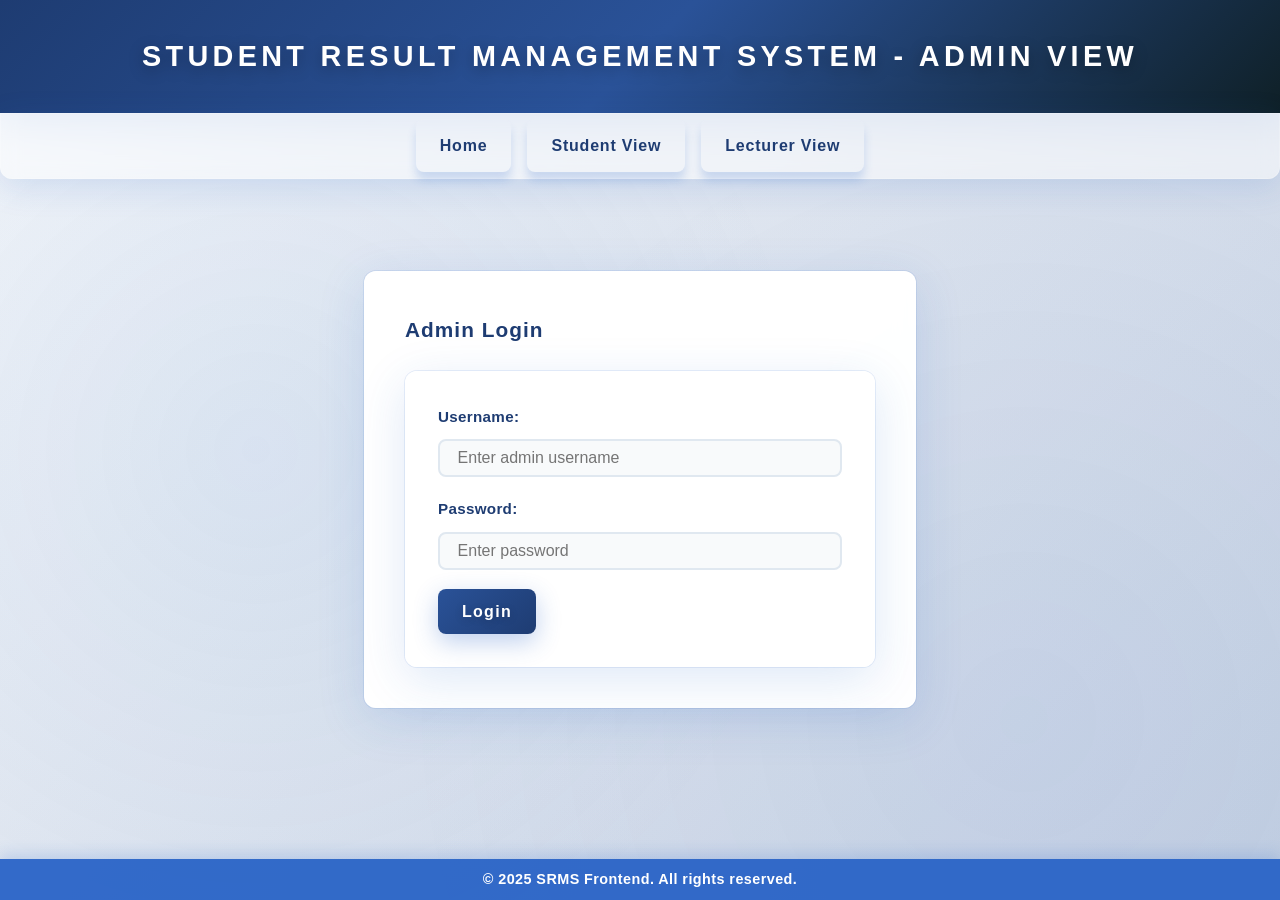
==== commit 3ae2586d: "Switched up the design" ====
--- a/public/admin.html
+++ b/public/admin.html
@@ -5,7 +5,7 @@
   <meta charset="UTF-8" />
   <meta name="viewport" content="width=device-width, initial-scale=1" />
   <link rel="icon" type="image/png" href="images/results-icon-png-17974-removebg-preview.png">
-  <link rel="stylesheet" href="/css/styles.css">
+  <link rel="stylesheet" href="/public/css/styles.css">
   <title>Admin View - SRMS</title>
 </head>
 
@@ -55,6 +55,7 @@
               <th>Last Name</th>
               <th>Email</th>
               <th>Department</th>
+              <th>Actions</th>
             </tr>
           </thead>
           <tbody id="students-tbody">
@@ -97,6 +98,7 @@
               <th>Last Name</th>
               <th>Email</th>
               <th>Department</th>
+              <th>Actions</th>
             </tr>
           </thead>
           <tbody id="lecturers-tbody">
@@ -136,6 +138,7 @@
               <th>Units</th>
               <th>Department</th>
               <th>Lecturer</th>
+              <th>Actions</th>
             </tr>
           </thead>
           <tbody id="courses-tbody">
@@ -167,339 +170,7 @@
   <footer>
     &copy; 2025 SRMS Frontend. All rights reserved.
   </footer>
-  <script>
-    // Configuration
-    const CGI_SCRIPT_URL = '/api/get_all_data';
-    const CGI_SCRIPT_URL2 = '/api/add_data';
-
-    // Admin authentication
-    const adminLoginForm = document.getElementById('admin-login-form');
-    const adminLoginSection = document.getElementById('admin-login');
-    const adminDashboard = document.getElementById('admin-dashboard');
-    const adminLoginError = document.getElementById('admin-login-error');
-
-    adminLoginForm.addEventListener('submit', async function (e) {
-      e.preventDefault();
-      const username = document.getElementById('adminUsername').value.trim();
-      const password = document.getElementById('adminPassword').value;
-      if (!username || !password) return;
-
-      // Clear previous errors
-      adminLoginError.style.display = 'none';
-      adminLoginError.textContent = '';
-
-      try {
-        const resp = await fetch('/api/admin_login', {
-          method: 'POST',
-          credentials: 'same-origin',
-          headers: { 'Content-Type': 'application/json' },
-          body: JSON.stringify({
-            username: username,
-            password: password
-          })
-        });
-
-        if (!resp.ok) throw new Error('Network response was not ok');
-        const data = await resp.json();
-
-        if (data.error) {
-          adminLoginError.textContent = 'Error: ' + data.error;
-          adminLoginError.style.display = 'block';
-          return;
-        }
-
-        // Login successful
-        adminLoginSection.style.display = 'none';
-        adminDashboard.classList.remove('hidden');
-
-        // Load all data
-        loadAllData();
-      } catch (err) {
-        adminLoginError.textContent = 'Failed to login: ' + err.message;
-        adminLoginError.style.display = 'block';
-      }
-    });
-
-    // Tab switching logic
-    const tabs = document.querySelectorAll('[role="tab"]');
-    const tabContents = document.querySelectorAll('[role="tabpanel"]');
-
-    tabs.forEach((tab) => {
-      tab.addEventListener('click', () => {
-        tabs.forEach((t) => {
-          t.classList.remove('active');
-          t.setAttribute('aria-selected', 'false');
-        });
-        tab.classList.add('active');
-        tab.setAttribute('aria-selected', 'true');
-
-        tabContents.forEach((content) => {
-          content.classList.remove('active');
-        });
-        const selectedPanel = document.getElementById(tab.getAttribute('aria-controls'));
-        selectedPanel.classList.add('active');
-      });
-    });
-
-    // Function to fetch data from CGI script
-    async function fetchData(action) {
-      try {
-        const response = await fetch(`${CGI_SCRIPT_URL}?action=${action}`);
-
-        // Log response status
-        console.log('Response status:', response.status);
-
-        if (!response.ok) {
-          throw new Error(`HTTP error! status: ${response.status}`);
-        }
-
-        // Get response text first
-        const text = await response.text();
-        console.log('Response text:', text.substring(0, 200)); // Log first 200 chars
-
-        // Try to parse as JSON
-        if (!text || text.trim() === '') {
-          throw new Error('Empty response from server');
-        }
-
-        const data = JSON.parse(text);
-        return data;
-      } catch (error) {
-        console.error('Error fetching data:', error);
-        console.error('Full error:', error.message);
-        return null;
-      }
-    }
-
-    // Function to populate students table
-    function populateStudents(students) {
-      const tbody = document.getElementById('students-tbody');
-      const table = document.getElementById('students-table');
-      const loading = document.getElementById('students-loading');
-
-      if (!students || students.length === 0) {
-        loading.textContent = 'No students found.';
-        return;
-      }
-
-      tbody.innerHTML = '';
-      students.forEach(student => {
-        const row = tbody.insertRow();
-        row.innerHTML = `
-          <td>${student.matric_no}</td>
-          <td>${student.first_name}</td>
-          <td>${student.last_name}</td>
-          <td>${student.email}</td>
-          <td>${student.department_code}</td>
-        `;
-      });
-
-      loading.style.display = 'none';
-      table.style.display = 'table';
-    }
-
-    // Function to populate lecturers table
-    function populateLecturers(lecturers) {
-      const tbody = document.getElementById('lecturers-tbody');
-      const table = document.getElementById('lecturers-table');
-      const loading = document.getElementById('lecturers-loading');
-
-      if (!lecturers || lecturers.length === 0) {
-        loading.textContent = 'No lecturers found.';
-        return;
-      }
-
-      tbody.innerHTML = '';
-      lecturers.forEach(lecturer => {
-        const row = tbody.insertRow();
-        row.innerHTML = `
-        <td>${lecturer.first_name}</td>
-          <td>${lecturer.last_name}</td>
-        <td>${lecturer.email}</td>
-          <td>${lecturer.department_code}</td>
-        `;
-      });
-
-      loading.style.display = 'none';
-      table.style.display = 'table';
-    }
-
-    // Function to populate courses table
-    function populateCourses(courses) {
-      const tbody = document.getElementById('courses-tbody');
-      const table = document.getElementById('courses-table');
-      const loading = document.getElementById('courses-loading');
-
-      if (!courses || courses.length === 0) {
-        loading.textContent = 'No courses found.';
-        return;
-      }
-
-      tbody.innerHTML = '';
-      courses.forEach(course => {
-        const row = tbody.insertRow();
-        row.innerHTML = `
-          <td>${course.course_code}</td>
-          <td>${course.course_title}</td>
-          <td>${course.credit_units}</td>
-          <td>${course.department_code}</td>
-          <td>${course.lecturer_name}</td>
-        `;
-      });
-
-      loading.style.display = 'none';
-      table.style.display = 'table';
-    }
-
-    // Load all data on page load
-    async function loadAllData() {
-      const data = await fetchData('get_all');
-
-      if (data) {
-        if (data.students) {
-          populateStudents(data.students);
-        }
-        if (data.lecturers) {
-          populateLecturers(data.lecturers);
-        }
-        if (data.courses) {
-          populateCourses(data.courses);
-        }
-      } else {
-        document.getElementById('students-loading').textContent = 'Error loading data. Please check your CGI configuration.';
-        document.getElementById('lecturers-loading').textContent = 'Error loading data. Please check your CGI configuration.';
-        document.getElementById('courses-loading').textContent = 'Error loading data. Please check your CGI configuration.';
-      }
-    }
-
-    // Note: Data is now loaded after admin login, not on page load
-
-    // Function to submit form data
-    async function submitFormData(action, formData) {
-      try {
-        const params = new URLSearchParams();
-        const payload = {
-          action: action,
-          ...formData
-        };
-
-        const response = await fetch(CGI_SCRIPT_URL2, {
-          method: 'POST',
-          headers: {
-            'Content-Type': 'application/json',
-          },
-          body: JSON.stringify(payload)
-        });
-
-        if (!response.ok) {
-          throw new Error(`HTTP error! status: ${response.status}`);
-        }
-
-        const data = await response.json();
-        return data;
-      } catch (error) {
-        console.error('Error submitting form:', error);
-        return { success: false, message: error.message };
-      }
-    }
-
-    // Function to show message
-    function showMessage(elementId, message, isSuccess) {
-      const msgElement = document.getElementById(elementId);
-      msgElement.textContent = message;
-      msgElement.style.display = 'block';
-      msgElement.style.color = isSuccess ? 'green' : 'red';
-      msgElement.style.fontWeight = 'bold';
-
-      // Hide message after 5 seconds
-      setTimeout(() => {
-        msgElement.style.display = 'none';
-      }, 5000);
-    }
-
-    // Student form submission
-    document.getElementById('student-form').addEventListener('submit', async function (e) {
-      e.preventDefault();
-
-      const formData = {
-        matric_no: document.getElementById('studMatric').value,
-        first_name: document.getElementById('studFirstName').value,
-        last_name: document.getElementById('studLastName').value,
-        email: document.getElementById('studEmail').value,
-        level: document.getElementById('studLevel').value,
-        department_code: document.getElementById('studDept').value,
-        password: document.getElementById('studPword').value
-      };
-
-      const result = await submitFormData('add_student', formData);
-
-      if (result.success) {
-        showMessage('student-message', result.message, true);
-        this.reset();
-        // Refresh the students table
-        const data = await fetchData('get_students');
-        if (data && data.students) {
-          populateStudents(data.students);
-        }
-      } else {
-        showMessage('student-message', 'Error: ' + result.message, false);
-      }
-    });
-
-    // Lecturer form submission
-    document.getElementById('lecturer-form').addEventListener('submit', async function (e) {
-      e.preventDefault();
-
-      const formData = {
-        email: document.getElementById('lectEmail').value,
-        first_name: document.getElementById('lectFirstName').value,
-        last_name: document.getElementById('lectLastName').value,
-        department_code: document.getElementById('lectDept').value,
-        password: document.getElementById('lectPword').value
-      };
-
-      const result = await submitFormData('add_lecturer', formData);
-
-      if (result.success) {
-        showMessage('lecturer-message', result.message, true);
-        this.reset();
-        // Refresh the lecturers table
-        const data = await fetchData('get_lecturers');
-        if (data && data.lecturers) {
-          populateLecturers(data.lecturers);
-        }
-      } else {
-        showMessage('lecturer-message', 'Error: ' + result.message, false);
-      }
-    });
-
-    // Course form submission
-    document.getElementById('course-form').addEventListener('submit', async function (e) {
-      e.preventDefault();
-
-      const formData = {
-        course_code: document.getElementById('courseCode').value,
-        course_title: document.getElementById('courseTitle').value,
-        credit_units: document.getElementById('courseUnits').value,
-        department_code: document.getElementById('courseDept').value,
-        lecturer_name: document.getElementById('courseLecturer').value
-      };
-
-      const result = await submitFormData('add_course', formData);
-
-      if (result.success) {
-        showMessage('course-message', result.message, true);
-        this.reset();
-        // Refresh the courses table
-        const data = await fetchData('get_courses');
-        if (data && data.courses) {
-          populateCourses(data.courses);
-        }
-      } else {
-        showMessage('course-message', 'Error: ' + result.message, false);
-      }
-    });
-  </script>
+  <script src="/public/js/admin.js"></script>
 </body>
 
 </html>
--- a/public/css/styles.css
+++ b/public/css/styles.css
@@ -0,0 +1,816 @@
+/* Common Reset and Base Styles */
+* {
+	margin: 0;
+	padding: 0;
+	box-sizing: border-box;
+	font-family: "Inter", -apple-system, BlinkMacSystemFont, "Segoe UI", Roboto,
+		sans-serif;
+}
+
+body {
+	background: linear-gradient(135deg, #f5f7fa 0%, #c3cfe2 100%);
+	color: #1a2a3a;
+	line-height: 1.7;
+	font-size: 16px;
+	min-height: 100vh;
+	display: flex;
+	flex-direction: column;
+	position: relative;
+}
+
+body::before {
+	content: "";
+	position: fixed;
+	top: 0;
+	left: 0;
+	right: 0;
+	bottom: 0;
+	background: radial-gradient(
+			circle at 20% 50%,
+			rgba(74, 144, 226, 0.08) 0%,
+			transparent 50%
+		),
+		radial-gradient(
+			circle at 80% 80%,
+			rgba(42, 100, 199, 0.05) 0%,
+			transparent 50%
+		);
+	pointer-events: none;
+	z-index: -1;
+}
+
+header {
+	background: linear-gradient(135deg, #1e3c72 0%, #2a5298 50%, #0f2027 100%);
+	color: #fff;
+	padding: 2rem 1rem;
+	text-align: center;
+	box-shadow: 0 8px 32px rgba(42, 100, 199, 0.2),
+		0 0 0 1px rgba(255, 255, 255, 0.1);
+	font-family: "Inter", sans-serif;
+	letter-spacing: 0.05em;
+	position: relative;
+	overflow: hidden;
+	pointer-events: none;
+	width: 100%;
+}
+
+header h1 {
+	font-weight: 800;
+	font-size: 1.8rem;
+	text-transform: uppercase;
+	letter-spacing: 0.15em;
+	text-shadow: 0 4px 16px rgba(0, 0, 0, 0.3);
+	position: relative;
+	z-index: 1;
+}
+
+.container {
+	max-width: 1000px;
+	margin: auto;
+	padding: 2rem 1rem;
+	position: relative;
+	z-index: 1;
+}
+
+/* Navigation */
+nav {
+	background: rgba(255, 255, 255, 0.5);
+	display: flex;
+	justify-content: center;
+	flex-wrap: wrap;
+	gap: 1rem;
+	padding: 0.4rem 1rem;
+	box-shadow: 0 8px 32px rgba(42, 100, 199, 0.15);
+	user-select: none;
+	border-radius: 0 0 12px 12px;
+	backdrop-filter: blur(10px);
+	border: 1px solid rgba(255, 255, 255, 0.2);
+}
+
+nav a {
+	color: #1e3c72;
+	padding: 0.75rem 1.8rem;
+	text-decoration: none;
+	transition: all 0.35s cubic-bezier(0.4, 0, 0.2, 1);
+	font-weight: 600;
+	font-size: 1rem;
+	letter-spacing: 0.05em;
+	border-radius: 8px;
+	position: relative;
+	overflow: hidden;
+	box-shadow: 0 8px 10px rgba(42, 100, 199, 0.2),
+		0 0 0 1px rgba(255, 255, 255, 0.1);
+}
+
+nav a::before {
+	content: "";
+	position: absolute;
+	top: 0;
+	left: -100%;
+	width: 100%;
+	height: 100%;
+	background: linear-gradient(90deg, #2a5298, #1e3c72);
+	transition: left 0.35s ease;
+	z-index: -1;
+	border-radius: 8px;
+}
+
+nav a:hover {
+	color: white;
+	transform: translateY(-3px);
+	box-shadow: 0 8px 16px rgba(42, 100, 199, 0.3);
+}
+
+nav a:hover::before {
+	left: 0;
+}
+
+/* Responsive grid for forms and content */
+.grid-2 {
+	display: grid;
+	grid-template-columns: 1fr 1fr;
+	gap: 2rem;
+}
+
+@media (max-width: 768px) {
+	.grid-2 {
+		grid-template-columns: 1fr;
+	}
+}
+
+/* Forms */
+form {
+	background: rgba(255, 255, 255, 0.98);
+	padding: 2rem;
+	border-radius: 12px;
+	box-shadow: 0 12px 48px rgba(42, 100, 199, 0.15),
+		0 0 0 1px rgba(42, 100, 199, 0.1);
+	border: 1px solid rgba(255, 255, 255, 0.8);
+	transition: all 0.3s ease;
+	backdrop-filter: blur(10px);
+	min-width: 470px;
+}
+
+form:hover {
+	box-shadow: 0 16px 56px rgba(42, 100, 199, 0.2),
+		0 0 0 1px rgba(42, 100, 199, 0.15);
+}
+
+form label {
+	display: block;
+	margin-bottom: 0.6rem;
+	font-weight: 700;
+	color: #1e3c72;
+	font-size: 0.95rem;
+	letter-spacing: 0.02em;
+}
+
+form input[type="text"],
+form input[type="email"],
+form input[type="number"],
+form input[type="password"] {
+	width: 100%;
+	padding: 0.5rem 1.1rem;
+	margin-bottom: 1.2rem;
+	border: 2px solid #e0e8f0;
+	border-radius: 8px;
+	transition: all 0.35s cubic-bezier(0.4, 0, 0.2, 1);
+	font-size: 1rem;
+	background: #f8fafb;
+	color: #1a2a3a;
+}
+
+form input[type="text"]:focus,
+form input[type="email"]:focus,
+form select:focus,
+form input[type="number"]:focus,
+form input[type="password"]:focus {
+	border-color: #2a5298;
+	background: white;
+	outline: none;
+	box-shadow: 0 0 0 4px rgba(42, 100, 199, 0.15);
+}
+
+/* Buttons */
+.btn {
+	background: linear-gradient(135deg, #2a5298 0%, #1e3c72 100%);
+}
+
+button,
+.btn {
+	color: white;
+	border: none;
+	padding: 0.85rem 1.5rem;
+	font-size: 1rem;
+	border-radius: 8px;
+	cursor: pointer;
+	font-weight: 600;
+	letter-spacing: 0.08em;
+	transition: all 0.35s cubic-bezier(0.4, 0, 0.2, 1);
+	box-shadow: 0 8px 24px rgba(42, 100, 199, 0.3);
+	text-shadow: 0 2px 8px rgba(0, 0, 0, 0.2);
+	display: inline-block;
+	user-select: none;
+	text-decoration: none;
+	position: relative;
+	overflow: hidden;
+}
+
+button::before,
+.btn::before {
+	content: "";
+	position: absolute;
+	top: 50%;
+	left: 50%;
+	width: 0;
+	height: 0;
+	border-radius: 50%;
+	background: rgba(255, 255, 255, 0.2);
+	transform: translate(-50%, -50%);
+	transition: width 0.6s, height 0.6s;
+}
+
+button:hover,
+button:focus,
+.btn:hover,
+.btn:focus {
+	background: linear-gradient(135deg, #1e3c72, #0f2027);
+	box-shadow: 0 12px 32px rgba(42, 100, 199, 0.4);
+	outline: none;
+	transform: translateY(-2px);
+}
+
+button:hover::before,
+.btn:hover::before {
+	width: 300px;
+	height: 300px;
+}
+
+button:active,
+.btn:active {
+	box-shadow: 0 6px 16px rgba(18, 41, 93, 0.4);
+	transform: translateY(0);
+}
+
+/* Table styling */
+table {
+	border-collapse: separate;
+	border-spacing: 0;
+	margin-top: 1.5rem;
+	background: white;
+	border-radius: 12px;
+	overflow: hidden;
+	box-shadow: 0 12px 48px rgba(42, 100, 199, 0.12);
+	border: 1px solid rgba(42, 100, 199, 0.1);
+}
+
+thead {
+	background: linear-gradient(135deg, #1e3c72 0%, #2a5298 100%);
+	color: white;
+	text-align: center;
+	font-weight: 700;
+	letter-spacing: 0.05em;
+}
+
+th {
+	padding: 1rem 1.2rem;
+	font-size: 0.75rem;
+	text-transform: uppercase;
+}
+
+td {
+	text-align: center;
+	padding: 0.8rem 1.2rem;
+	border-bottom: 1px solid #e8eef5;
+	color: #1a2a3a;
+}
+
+tbody tr {
+	transition: all 0.3s ease;
+}
+
+tbody tr:hover {
+	background: linear-gradient(
+		90deg,
+		rgba(42, 100, 199, 0.05),
+		rgba(74, 144, 226, 0.05)
+	);
+	box-shadow: inset 0 0 0 1px rgba(42, 100, 199, 0.1);
+}
+
+tbody tr:last-child td {
+	border-bottom: none;
+}
+
+/* Footer */
+footer {
+	margin-top: auto;
+	padding: 0.5rem;
+	background: rgba(42, 100, 199, 0.95);
+	color: white;
+	text-align: center;
+	font-size: 0.9rem;
+	box-shadow: 0 -4px 16px rgba(42, 100, 199, 0.2);
+	letter-spacing: 0.03em;
+	font-weight: 600;
+	width: 100%;
+}
+
+/* Utility classes */
+.text-center {
+	text-align: center;
+}
+
+.mb-1 {
+	margin-bottom: 1.5rem;
+}
+
+/* Hidden utility class */
+.hidden {
+	display: none !important;
+}
+
+/* Navigation link styling */
+.nav-link {
+	color: #1e3c72;
+	padding: 0.75rem 1.5rem;
+	text-decoration: none;
+	font-weight: 700;
+	font-size: 1rem;
+	transition: all 0.35s ease;
+	position: relative;
+}
+
+.nav-link::after {
+	content: "";
+	position: absolute;
+	bottom: -3px;
+	left: 0;
+	width: 0;
+	height: 3px;
+	background: linear-gradient(90deg, #2a5298, #1e3c72);
+	transition: width 0.35s ease;
+}
+
+.nav-link:hover::after {
+	width: 100%;
+}
+
+.role-btn {
+	padding: 1rem 2.4rem;
+	font-size: 1rem;
+	min-width: 160px;
+	text-align: center;
+}
+
+.gpa-text {
+	margin-top: 1rem;
+	font-size: 1rem;
+	font-weight: 700;
+	color: #1e3c72;
+	padding: 0.7rem 2rem;
+	background: linear-gradient(
+		135deg,
+		rgba(42, 100, 199, 0.1),
+		rgba(74, 144, 226, 0.1)
+	);
+	border-radius: 8px;
+	border: 1.5px solid #2a5298;
+}
+
+/* Form card container for forms */
+.form-card {
+	background: rgba(255, 255, 255, 0.98);
+	padding: 2.5rem;
+	border-radius: 12px;
+	box-shadow: 0 12px 48px rgba(42, 100, 199, 0.15),
+		0 0 0 1px rgba(42, 100, 199, 0.1);
+	max-width: 100%;
+	margin: auto;
+	border: 1px solid rgba(255, 255, 255, 0.8);
+	backdrop-filter: blur(10px);
+	transition: all 0.3s ease;
+}
+
+.form-card:hover {
+	box-shadow: 0 16px 56px rgba(42, 100, 199, 0.2),
+		0 0 0 1px rgba(42, 100, 199, 0.15);
+}
+
+/* Upload status styling */
+.upload-status {
+	margin-top: 1.5rem;
+	display: none;
+	max-width: 960px;
+	margin-left: auto;
+	margin-right: auto;
+	color: #2d5a16;
+	font-weight: 700;
+	background: linear-gradient(
+		135deg,
+		rgba(45, 90, 22, 0.1),
+		rgba(76, 175, 80, 0.1)
+	);
+	padding: 1rem 1.5rem;
+	border-radius: 8px;
+	border-left: 4px solid #4caf50;
+	animation: slideIn 0.3s ease;
+}
+
+@keyframes slideIn {
+	from {
+		opacity: 0;
+		transform: translateY(-10px);
+	}
+	to {
+		opacity: 1;
+		transform: translateY(0);
+	}
+}
+
+/* Error message styling */
+.error-message {
+	background: linear-gradient(
+		135deg,
+		rgba(198, 40, 40, 0.1),
+		rgba(239, 83, 80, 0.1)
+	);
+	color: #c62828;
+	border: 2px solid #ef5350;
+	padding: 0.7rem 1.2rem;
+	border-radius: 8px;
+	margin-bottom: 1.5rem;
+	font-weight: 700;
+	display: none;
+	animation: slideIn 0.3s ease;
+}
+
+/* Score input styling in table */
+table input[type="number"] {
+	width: 100%;
+	padding: 0.6rem 0.9rem;
+	border: 2px solid #e0e8f0;
+	border-radius: 6px;
+	font-size: 14px;
+	font-weight: 600;
+	transition: all 0.35s ease;
+	background: #f8fafb;
+	color: #1a2a3a;
+}
+
+table input[type="number"]:hover {
+	background: white;
+	border-color: #2a5298;
+}
+
+table input[type="number"]:focus {
+	border-color: #1e3c72;
+	outline: none;
+	background: white;
+	box-shadow: 0 0 0 4px rgba(42, 100, 199, 0.15);
+}
+
+/* Remove spinner arrows from number inputs */
+table input[type="number"]::-webkit-inner-spin-button,
+table input[type="number"]::-webkit-outer-spin-button {
+	-webkit-appearance: none;
+	margin: 0;
+}
+
+table input[type="number"] {
+	-moz-appearance: textfield;
+}
+
+/* Select/Dropdown styling */
+select {
+	width: 100%;
+	padding: 0.95rem 1rem;
+	border: 2px solid #e0e8f0;
+	border-radius: 8px;
+	font-size: 1rem;
+	font-weight: 600;
+	color: #1a2a3a;
+	cursor: pointer;
+	transition: all 0.35s ease;
+	appearance: none;
+	background-color: #fff;
+	padding-right: 2.5rem;
+}
+
+select:hover {
+	background-color: #f8fafb;
+	border-color: #2a5298;
+}
+
+select:focus {
+	border-color: #1e3c72;
+	outline: none;
+	background-color: white;
+	box-shadow: 0 0 0 4px rgba(42, 100, 199, 0.15);
+}
+
+select option {
+	padding: 0.9rem;
+	background: #d8e1ef;
+	color: #1a2a3a;
+	font-weight: 500;
+}
+
+select option:checked {
+	background: linear-gradient(135deg, #2a5298, #1e3c72);
+	color: #1a2a3a;
+}
+
+/* Students table section */
+#students-table-section {
+	background: rgba(255, 255, 255, 0.98);
+	padding: 2rem;
+	border-radius: 12px;
+	box-shadow: 0 12px 48px rgba(42, 100, 199, 0.15),
+		0 0 0 1px rgba(42, 100, 199, 0.1);
+	margin-top: 1.5rem;
+	border: 1px solid rgba(255, 255, 255, 0.8);
+	backdrop-filter: blur(10px);
+	transition: all 0.3s ease;
+}
+
+#students-table-section:hover {
+	box-shadow: 0 16px 56px rgba(42, 100, 199, 0.2);
+}
+
+#students-table-section h3,
+#lecturer-login h3,
+#admin-login h3 {
+	margin-bottom: 1.5rem;
+	color: #1e3c72;
+	font-size: 1.3rem;
+	font-weight: 800;
+	letter-spacing: 0.05em;
+}
+
+#submit-scores-btn {
+	margin-top: 1.5rem;
+}
+
+/* Grade cell styling */
+.grade-cell {
+	font-weight: 800;
+	font-size: 15px;
+	text-align: center;
+	color: #2a5298;
+	padding: 0.5rem;
+	background: linear-gradient(
+		135deg,
+		rgba(42, 100, 199, 0.08),
+		rgba(74, 144, 226, 0.08)
+	);
+}
+
+/* Form header with demarcation */
+.form-header {
+	margin-bottom: 1.5rem;
+	padding: 0 0 1rem 0;
+	border-bottom: 3px solid #2a5298;
+	color: #1e3c72;
+	font-size: 1.4rem;
+	font-weight: 800;
+	letter-spacing: 0.05em;
+}
+
+.header {
+	margin-top: 0.5rem;
+	text-align: center;
+	color: #1e3c72;
+	font-weight: 800;
+	font-size: 1.3rem;
+	letter-spacing: 0.05em;
+}
+
+/* Admin Tabs */
+.tablist {
+	display: flex;
+	justify-content: center;
+	flex-wrap: wrap;
+	margin-bottom: 2rem;
+	gap: 0.5rem;
+}
+
+.tab {
+	background-color: #fff;
+	padding: 0.85rem 1.5rem;
+	cursor: pointer;
+	font-weight: 700;
+	border-radius: 8px;
+	border: 2px solid #e0e8f0;
+	color: #1e3c72;
+	transition: all 0.35s cubic-bezier(0.4, 0, 0.2, 1);
+	outline: none;
+	letter-spacing: 0.05em;
+	font-size: 1rem;
+	text-transform: uppercase;
+}
+
+.tab:hover {
+	background: linear-gradient(
+		135deg,
+		rgba(42, 100, 199, 0.1),
+		rgba(74, 144, 226, 0.1)
+	);
+	border-color: #2a5298;
+	transform: translateY(-2px);
+}
+
+.tab.active {
+	background: linear-gradient(135deg, #2a5298, #1e3c72);
+	border-color: #1e3c72;
+	color: white;
+	box-shadow: 0 8px 24px rgba(42, 100, 199, 0.3);
+	cursor: default;
+}
+
+/* Tab panels visibility */
+.tabpanel {
+	background: rgba(255, 255, 255, 0.98);
+	padding: 2rem;
+	border-radius: 12px;
+	box-shadow: 0 12px 48px rgba(42, 100, 199, 0.15),
+		0 0 0 1px rgba(42, 100, 199, 0.1);
+	display: none;
+	border: 1px solid rgba(255, 255, 255, 0.8);
+	backdrop-filter: blur(10px);
+	animation: fadeIn 0.3s ease;
+}
+
+.tabpanel.active {
+	display: flex;
+	flex-direction: column;
+	gap: 10px;
+	animation: fadeIn 0.3s ease;
+}
+
+@keyframes fadeIn {
+	from {
+		opacity: 0;
+		transform: translateY(10px);
+	}
+	to {
+		opacity: 1;
+		transform: translateY(0);
+	}
+}
+
+/* Results section */
+.results-section {
+	background: rgba(255, 255, 255, 0.98);
+	padding: 2rem;
+	border-radius: 12px;
+	box-shadow: 0 12px 48px rgba(42, 100, 199, 0.15),
+		0 0 0 1px rgba(42, 100, 199, 0.1);
+	margin-top: 2rem;
+	border: 1px solid rgba(255, 255, 255, 0.8);
+	backdrop-filter: blur(10px);
+}
+
+/* Responsive adjustments */
+@media (max-width: 768px) {
+	header h1 {
+		font-size: 1.8rem;
+	}
+
+	.form-card {
+		padding: 1.5rem;
+	}
+
+	nav {
+		flex-direction: column;
+		gap: 0.5rem;
+	}
+
+	.tab {
+		min-width: 150px;
+	}
+
+	table {
+		font-size: 14px;
+	}
+
+	th,
+	td {
+		padding: 0.8rem;
+	}
+}
+
+/* Delete button styling */
+button.btn-delete {
+	/* background: linear-gradient(135deg, #d32f2f, #c62828); */
+	border: none;
+	padding: 0.5rem 0.5rem;
+	border-radius: 6px;
+	cursor: pointer;
+	transition: all 0.3s ease;
+	position: relative;
+	overflow: hidden;
+	box-shadow: 0 3px 8px rgba(34, 34, 34, 0.4);
+}
+
+button.btn-delete:hover {
+	transform: translateY(-2px);
+}
+
+button.btn-delete:hover::before {
+	width: 200px;
+	height: 200px;
+}
+
+button.btn-delete:active {
+	transform: translateY(0);
+	box-shadow: 0 3px 8px rgba(211, 47, 47, 0.4);
+}
+
+/* Modal confirmation */
+.modal-overlay {
+	position: fixed;
+	top: 0;
+	left: 0;
+	right: 0;
+	bottom: 0;
+	background: rgba(0, 0, 0, 0.45);
+	display: flex;
+	align-items: center;
+	justify-content: center;
+	z-index: 2000;
+	backdrop-filter: blur(4px);
+}
+
+.modal-card {
+	background: #fff;
+	padding: 1.75rem;
+	border-radius: 12px;
+	box-shadow: 0 20px 60px rgba(0, 0, 0, 0.18),
+		0 0 0 1px rgba(42, 100, 199, 0.08);
+	width: min(420px, 90%);
+	animation: fadeIn 0.25s ease;
+}
+
+.modal-card h3 {
+	margin-bottom: 0.6rem;
+	color: #1e3c72;
+	font-size: 1.2rem;
+	font-weight: 800;
+}
+
+.modal-card p {
+	margin-bottom: 1.2rem;
+	color: #1a2a3a;
+	font-weight: 600;
+	line-height: 1.5;
+}
+
+.modal-actions {
+	display: flex;
+	justify-content: flex-end;
+	gap: 0.75rem;
+}
+
+.btn-primary,
+.btn-secondary {
+	border: none;
+	padding: 0.65rem 1.25rem;
+	border-radius: 8px;
+	font-weight: 750;
+	letter-spacing: 0.05em;
+	cursor: pointer;
+	transition: all 0.25s ease;
+}
+
+.btn-primary {
+	background: linear-gradient(135deg, #d32f2f, #c62828);
+	color: #fff;
+	box-shadow: 0 10px 20px rgba(211, 47, 47, 0.25);
+}
+
+.btn-primary:hover {
+	transform: translateY(-1px);
+	box-shadow: 0 12px 24px rgba(211, 47, 47, 0.35);
+}
+
+.btn-primary:active {
+	transform: translateY(0);
+	box-shadow: 0 8px 18px rgba(211, 47, 47, 0.3);
+}
+
+.btn-secondary {
+	background: #f3f6fa;
+	color: #1e3c72;
+	border: 1px solid #d0d8e8;
+	box-shadow: 0 8px 18px rgba(17, 57, 110, 0.08);
+}
+
+.btn-secondary:hover {
+	background: #e7edf7;
+	transform: translateY(-1px);
+}
+
+.btn-secondary:active {
+	transform: translateY(0);
+}
